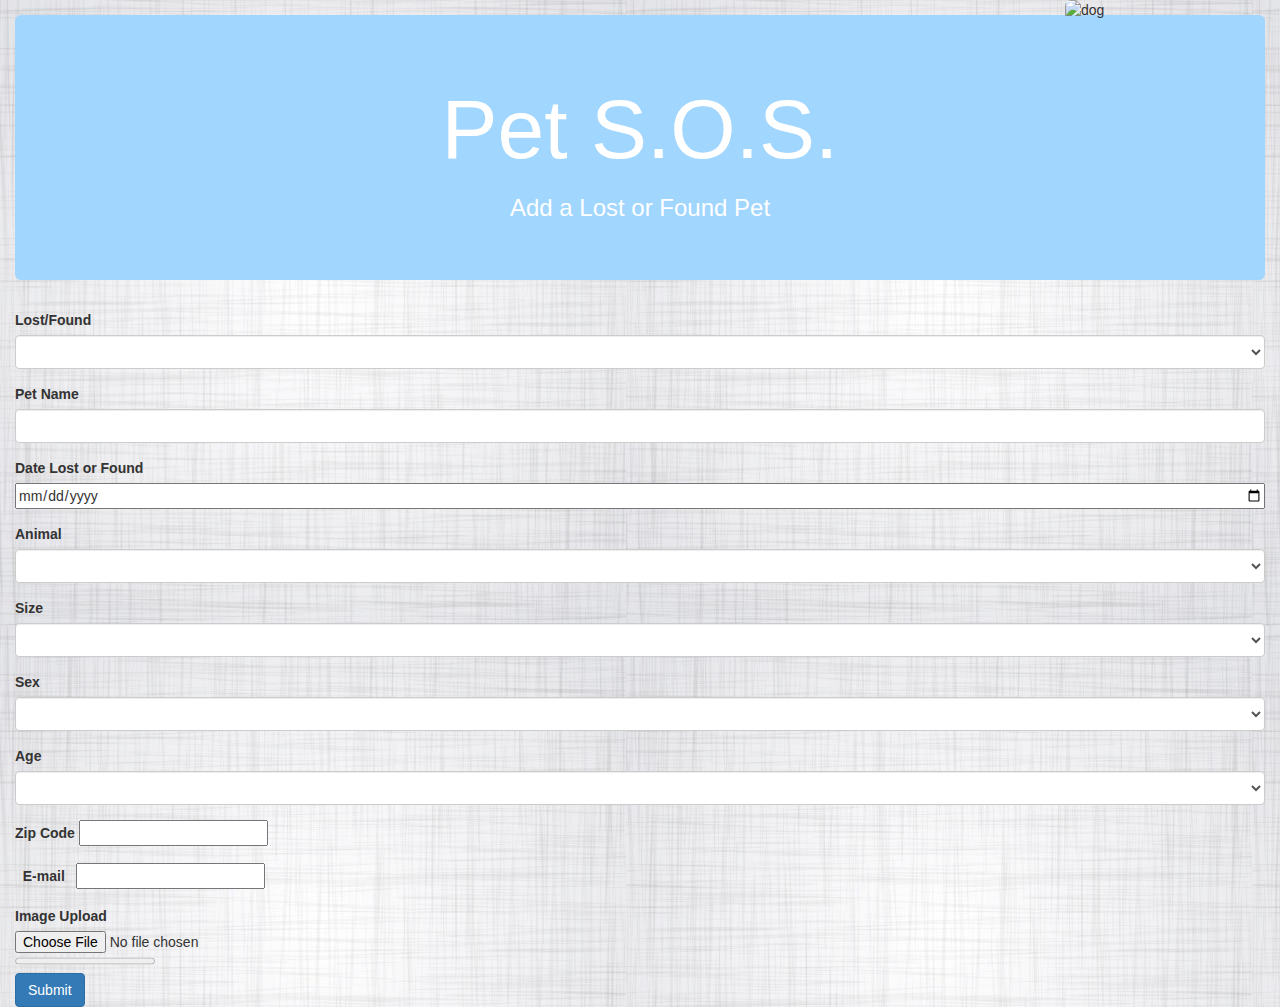
==== AddAPet.html @ c1e1d46c "updated javascript and dropdown" ====
<!DOCTYPE html>
<html lang="en-us">

  <header>

    <meta charset="UTF-8">
    <title>Add A Pet</title>

    <!-- jQuery -->
    <script src="https://cdnjs.cloudflare.com/ajax/libs/jquery/3.2.1/jquery.min.js"></script>

    <!-- Bootstrap CDN-->
  
    <link rel="stylesheet" href="https://maxcdn.bootstrapcdn.com/bootstrap/3.3.7/css/bootstrap.min.css">
    <script src="https://cdn.jsdelivr.net/momentjs/2.12.0/moment.min.js"></script>
    <script src="http://maxcdn.bootstrapcdn.com/bootstrap/3.3.7/js/bootstrap.min.js"></script>

    <link rel="stylesheet" type="text/css" href="assets/CSS/style.css">
  </header>

  <body>
  
    <div class="container-fluid">
    <!-- Brand and toggle get grouped for better mobile display -->
      <div class="navbar-header">
      
    <!-- Collect the nav links, forms, and other content for toggling -->
          <ul class="nav navbar-default">
          </ul>
      </div>
    
      <img class="img-rounded" src="https://dq25e8j0im0tm.cloudfront.net/images/splash/Search_Tab_Dog_287x335-1.png" width="200" height="auto" alt="dog">
      
      <!-- Jumbotron Title -->
      <div class="jumbotron">
        <h1 class="text-center">Pet S.O.S.</h1>
        <h3 class="text-center">Add a Lost or Found Pet</h3>
      </div>

      <div class="row"><!--Start of Add a Pet -->
        <div class="col-sm-12">          
          <div class="card">
           <div class="card-body">        

            <form id="addPet">           

              <div class="form-group">
                <label for="Select">Lost/Found</label>
                <select class="form-control" id="lostFound_input">
                </select>
              </div>
              <div class="form-group">
                <label>Pet Name</label>
                <input type="text" class="form-control" id="name_input"></input>
              </div>
              <div class="form-group">
                <label>Date Lost or Found</label> 
                <input id="date" type="date">
              </div>  
              <div class="form-group">
                <label for="Select">Animal</label>
                <select class="form-control" id="animalArray">
                </select>
              </div>
              <div class="form-group">
                <label for="Select">Size</label>
                <select class="form-control" id="sizeArray">
                </select>
              </div>
              <div class="form-group">
                <label for="Select">Sex</label>
                <select class="form-control" id="sexArray">
                </select>
              </div>
              <div class="form-group">
                <label for="Select">Age</label>
                  <select class="form-control" id="ageArray">
                  </select>
              </div>
              <div class="form-group">
                <label for="Textarea">Zip Code</label>              
                <input type="text" maxlength="5" id="zipCode">
              </div>
              <div class="form-group">
  				<label>E-mail</label>
  				<input type="email" id="email">
			  </div>
              <div class="image-upload">
                <label for="file-input">Image Upload</label>
                <input id="file-input" type="file" />
                <progress value="0" max="100" id="uploader">0%</progress>
              </div>
              <button id="submit" type="submit" class="btn btn-primary">Submit</button>
              
                

                <!-- Successful Add Modal -->
                <div class="modal fade" id="myModal">
                  <div class="modal-dialog">
                      <div class="modal-content">
                        <div class="modal-header">
                        <h3> Your Pet Has Been Added! </h3>
                         </div> 
                          <div class="modal-body">
                            <p>Thank you for submiting your pet to our database!</p>
                          </div>
                            <div class="modal-footer">
                              <button type="button" class="btn btn-default" data-dismiss="modal">Close</button>
                            </div>
                      </div>
                  </div>
                </div>
                  <!-- Bad Zipcode Modal -->
                  <div class="modal fade" id="badInputModal">
                  <div class="modal-dialog">
                      <div class="modal-content">
                        <div class="modal-header">
                        <h3> Error! </h3>
                         </div> 
                          <div class="modal-body">
                            <p>Please check you have all information entered correctly!</p>
                          </div>
                            <div class="modal-footer">
                              <button type="button" class="btn btn-default" data-dismiss="modal">Close</button>
                            </div>
                      </div>
                  </div>
                </div>

            </form><!--end of form -->
           </div><!--end of card body -->
          </div><!--end of card -->
        </div>
      </div><!--End of Add a Pet -->
    
    </div><!--close container-->

 
  <!-- Firebase Javascript -->
  <script src="https://www.gstatic.com/firebasejs/4.3.0/firebase.js"></script>
  <!-- Custom Javascript -->
  <script src="javascript/app.js"></script>   

  </body>

</html>
---- assets/CSS/style.css ----
.nav>li>a {  
  padding-bottom: 15px;
  font-weight: bold;
  font-size: 18px;
}

.navbar-default{
  margin-left: 10px;
  border-radius: 5px;
}

.img-rounded{
  float: right;
}

.container-fluid {
  background-image: url("../../icons/grey-linen.jpg");
}

.panel-default>.panel-heading {
  background: #a1d6ff;
  border: 1px solid #a1d6ff;
}

a{
  color: #000000;
}

.jumbotron {
  background: #a1d6ff;
  color: white;
  margin-top: 15px;
}

.jumbotron h1 {
  font-size: 84px;
}

select {
  width: 100px;

}

option {
  text-align: center;
}

.btn-primary:hover {
  background: #ffb100;
  color: color: #000000;
  -webkit-transition: all 500ms ease;
  -moz-transition: all 500ms ease;
  -ms-transition: all 500ms ease;
  -o-transition: all 500ms ease;
  transition: all 500ms ease;
}


#date{
width: 100%;
}
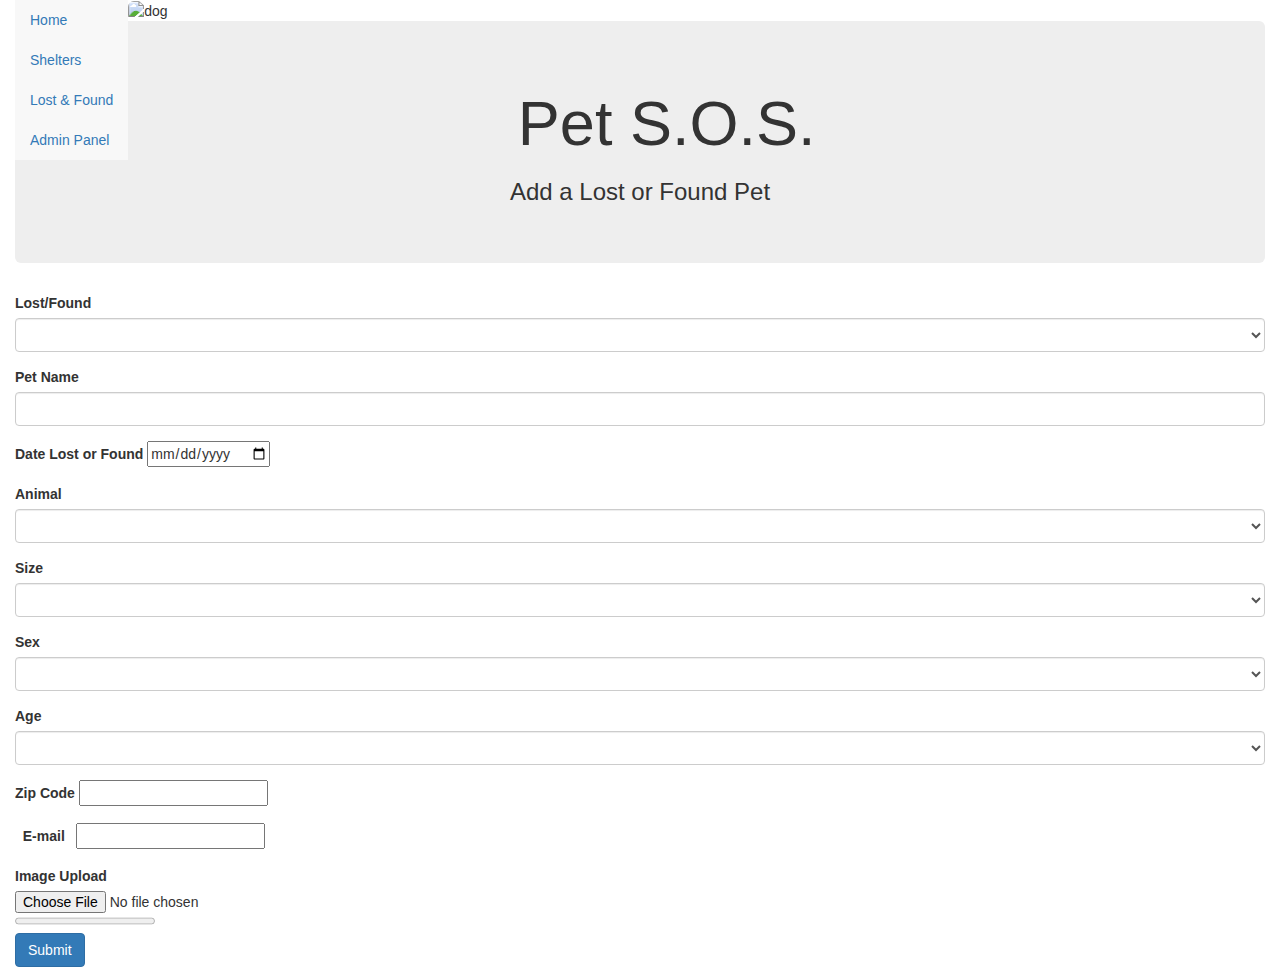
==== commit 44f9ac88: "added new styles and sass style sheet" ====
--- a/AddAPet.html
+++ b/AddAPet.html
@@ -1,7 +1,7 @@
 <!DOCTYPE html>
 <html lang="en-us">
 
-  <header>
+  <head>
 
     <meta charset="UTF-8">
     <title>Add A Pet</title>
@@ -10,13 +10,12 @@
     <script src="https://cdnjs.cloudflare.com/ajax/libs/jquery/3.2.1/jquery.min.js"></script>
 
     <!-- Bootstrap CDN-->
-  
     <link rel="stylesheet" href="https://maxcdn.bootstrapcdn.com/bootstrap/3.3.7/css/bootstrap.min.css">
+    <script src="https://maxcdn.bootstrapcdn.com/bootstrap/3.3.7/js/bootstrap.min.js"></script>
     <script src="https://cdn.jsdelivr.net/momentjs/2.12.0/moment.min.js"></script>
-    <script src="http://maxcdn.bootstrapcdn.com/bootstrap/3.3.7/js/bootstrap.min.js"></script>
 
-    <link rel="stylesheet" type="text/css" href="assets/CSS/style.css">
-  </header>
+    <link rel="stylesheet" type="text/css" href="assets/CSS/style.scss">
+  </head>
 
   <body>
   
@@ -26,6 +25,10 @@
       
     <!-- Collect the nav links, forms, and other content for toggling -->
           <ul class="nav navbar-default">
+            <li><a href="index.html">Home</a></li>
+            <li><a href="FindAPet_Shelter.html">Shelters</a></li>
+            <li><a href="Lost&Found.html">Lost &amp; Found</a></li>
+            <li><a href="Admin.html">Admin Panel</a></li>
           </ul>
       </div>
     
@@ -91,42 +94,6 @@
                 <progress value="0" max="100" id="uploader">0%</progress>
               </div>
               <button id="submit" type="submit" class="btn btn-primary">Submit</button>
-              
-                
-
-                <!-- Successful Add Modal -->
-                <div class="modal fade" id="myModal">
-                  <div class="modal-dialog">
-                      <div class="modal-content">
-                        <div class="modal-header">
-                        <h3> Your Pet Has Been Added! </h3>
-                         </div> 
-                          <div class="modal-body">
-                            <p>Thank you for submiting your pet to our database!</p>
-                          </div>
-                            <div class="modal-footer">
-                              <button type="button" class="btn btn-default" data-dismiss="modal">Close</button>
-                            </div>
-                      </div>
-                  </div>
-                </div>
-                  <!-- Bad Zipcode Modal -->
-                  <div class="modal fade" id="badInputModal">
-                  <div class="modal-dialog">
-                      <div class="modal-content">
-                        <div class="modal-header">
-                        <h3> Error! </h3>
-                         </div> 
-                          <div class="modal-body">
-                            <p>Please check you have all information entered correctly!</p>
-                          </div>
-                            <div class="modal-footer">
-                              <button type="button" class="btn btn-default" data-dismiss="modal">Close</button>
-                            </div>
-                      </div>
-                  </div>
-                </div>
-
             </form><!--end of form -->
            </div><!--end of card body -->
           </div><!--end of card -->
@@ -135,7 +102,8 @@
     
     </div><!--close container-->
 
- 
+   <!-- Firebase Reference -->
+  <script src="https://cdnjs.cloudflare.com/ajax/libs/jquery/3.2.1/jquery.min.js"></script>
   <!-- Firebase Javascript -->
   <script src="https://www.gstatic.com/firebasejs/4.3.0/firebase.js"></script>
   <!-- Custom Javascript -->
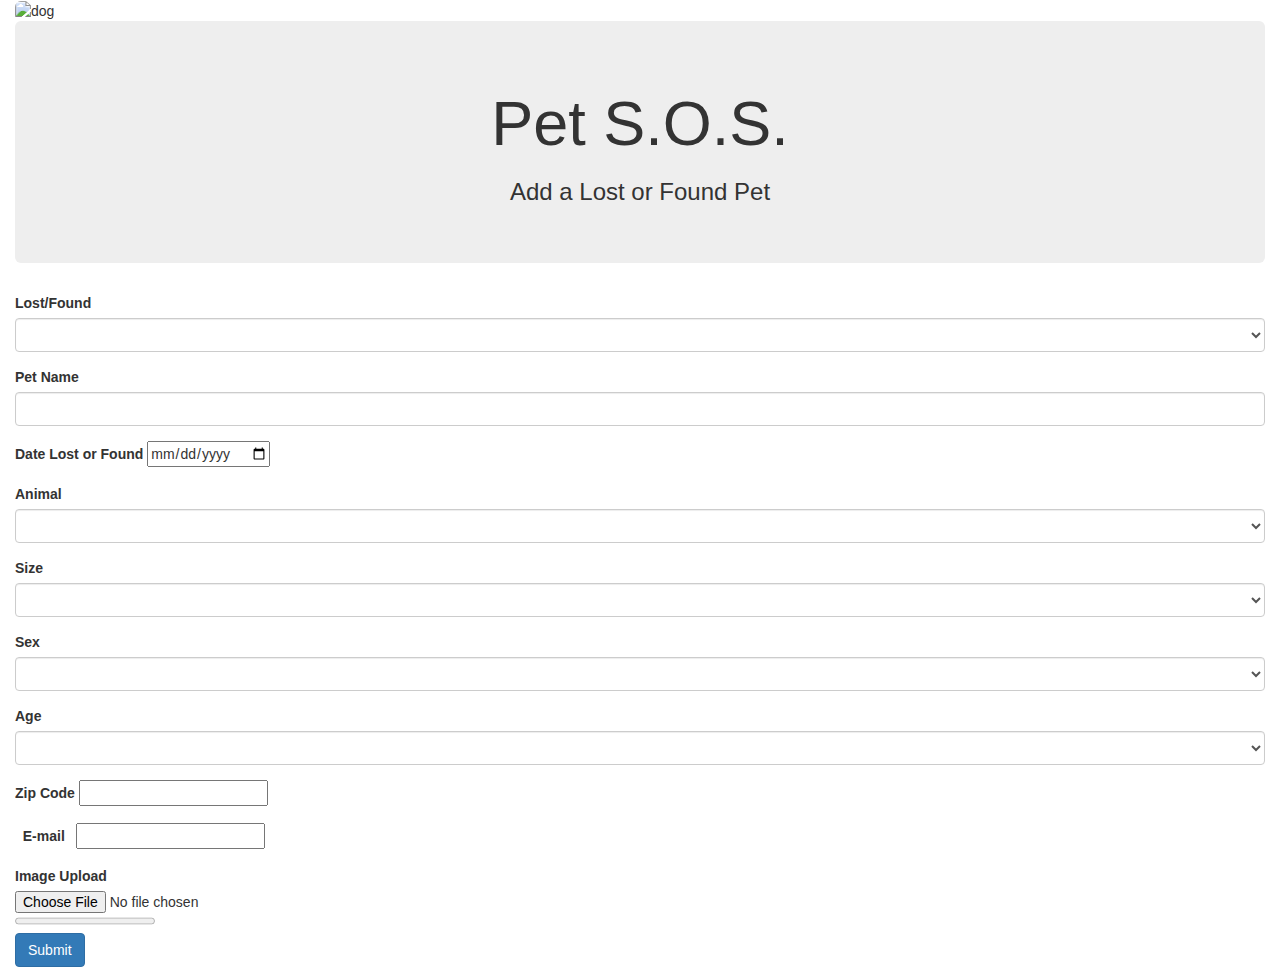
==== commit be61e753: "Merge branch 'master' into newsass-style" ====
--- a/AddAPet.html
+++ b/AddAPet.html
@@ -1,7 +1,7 @@
 <!DOCTYPE html>
 <html lang="en-us">
 
-  <head>
+  <header>
 
     <meta charset="UTF-8">
     <title>Add A Pet</title>
@@ -10,12 +10,15 @@
     <script src="https://cdnjs.cloudflare.com/ajax/libs/jquery/3.2.1/jquery.min.js"></script>
 
     <!-- Bootstrap CDN-->
+  
     <link rel="stylesheet" href="https://maxcdn.bootstrapcdn.com/bootstrap/3.3.7/css/bootstrap.min.css">
-    <script src="https://maxcdn.bootstrapcdn.com/bootstrap/3.3.7/js/bootstrap.min.js"></script>
     <script src="https://cdn.jsdelivr.net/momentjs/2.12.0/moment.min.js"></script>
+    <script src="http://maxcdn.bootstrapcdn.com/bootstrap/3.3.7/js/bootstrap.min.js"></script>
+
 
     <link rel="stylesheet" type="text/css" href="assets/CSS/style.scss">
-  </head>
+  </header>
+
 
   <body>
   
@@ -25,10 +28,6 @@
       
     <!-- Collect the nav links, forms, and other content for toggling -->
           <ul class="nav navbar-default">
-            <li><a href="index.html">Home</a></li>
-            <li><a href="FindAPet_Shelter.html">Shelters</a></li>
-            <li><a href="Lost&Found.html">Lost &amp; Found</a></li>
-            <li><a href="Admin.html">Admin Panel</a></li>
           </ul>
       </div>
     
@@ -94,6 +93,42 @@
                 <progress value="0" max="100" id="uploader">0%</progress>
               </div>
               <button id="submit" type="submit" class="btn btn-primary">Submit</button>
+              
+                
+
+                <!-- Successful Add Modal -->
+                <div class="modal fade" id="myModal">
+                  <div class="modal-dialog">
+                      <div class="modal-content">
+                        <div class="modal-header">
+                        <h3> Your Pet Has Been Added! </h3>
+                         </div> 
+                          <div class="modal-body">
+                            <p>Thank you for submiting your pet to our database!</p>
+                          </div>
+                            <div class="modal-footer">
+                              <button type="button" class="btn btn-default" data-dismiss="modal">Close</button>
+                            </div>
+                      </div>
+                  </div>
+                </div>
+                  <!-- Bad Zipcode Modal -->
+                  <div class="modal fade" id="badInputModal">
+                  <div class="modal-dialog">
+                      <div class="modal-content">
+                        <div class="modal-header">
+                        <h3> Error! </h3>
+                         </div> 
+                          <div class="modal-body">
+                            <p>Please check you have all information entered correctly!</p>
+                          </div>
+                            <div class="modal-footer">
+                              <button type="button" class="btn btn-default" data-dismiss="modal">Close</button>
+                            </div>
+                      </div>
+                  </div>
+                </div>
+
             </form><!--end of form -->
            </div><!--end of card body -->
           </div><!--end of card -->
@@ -102,8 +137,7 @@
     
     </div><!--close container-->
 
-   <!-- Firebase Reference -->
-  <script src="https://cdnjs.cloudflare.com/ajax/libs/jquery/3.2.1/jquery.min.js"></script>
+ 
   <!-- Firebase Javascript -->
   <script src="https://www.gstatic.com/firebasejs/4.3.0/firebase.js"></script>
   <!-- Custom Javascript -->
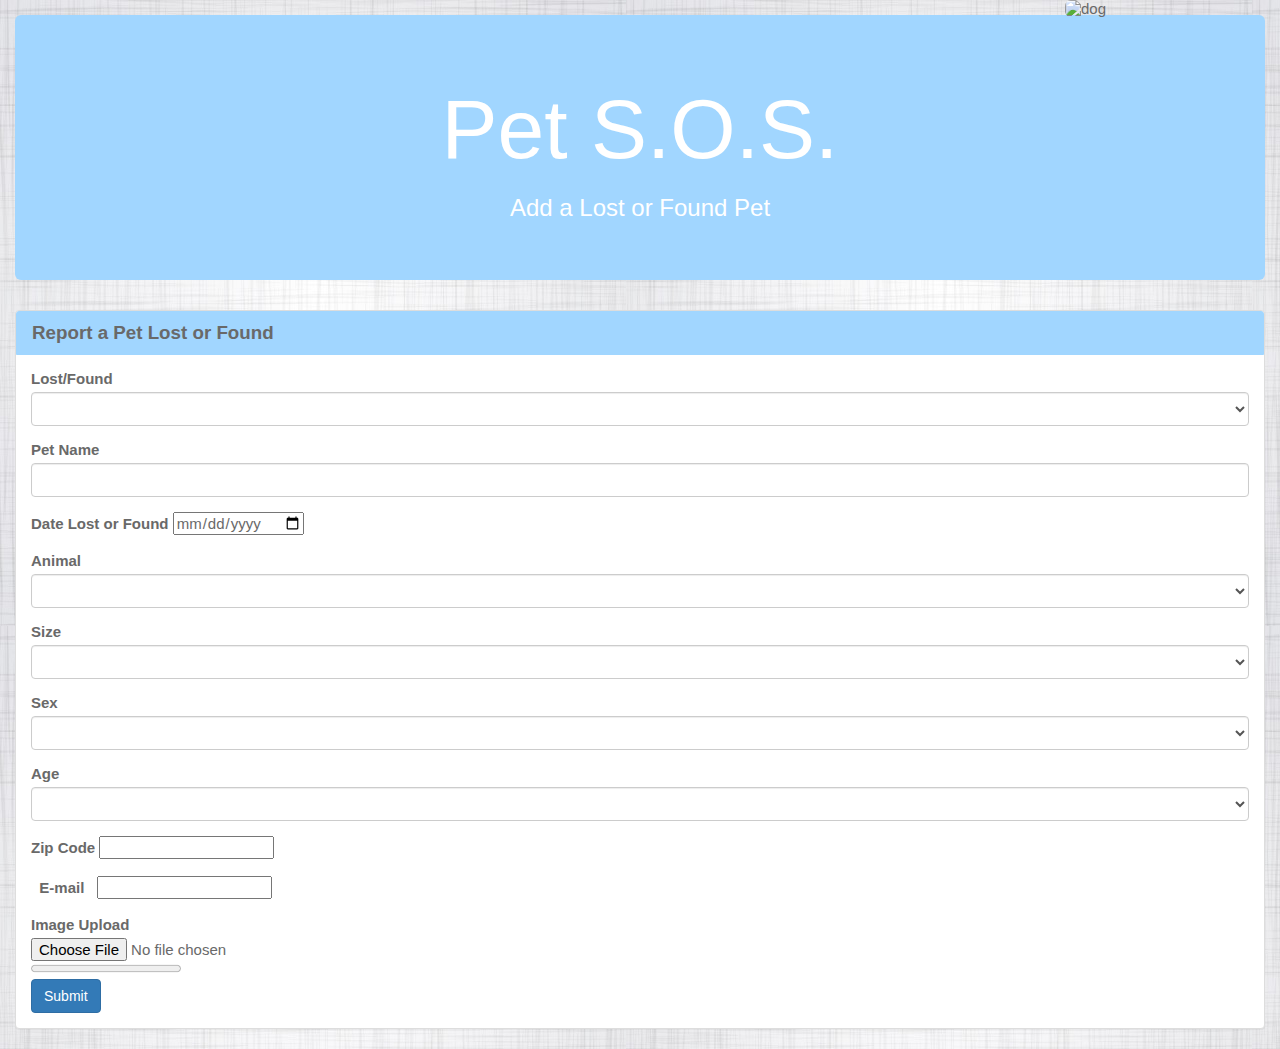
==== commit acd9ffa5: "created scss file and converted all sass styling to css" ====
--- a/AddAPet.html
+++ b/AddAPet.html
@@ -16,7 +16,7 @@
     <script src="http://maxcdn.bootstrapcdn.com/bootstrap/3.3.7/js/bootstrap.min.js"></script>
 
 
-    <link rel="stylesheet" type="text/css" href="assets/CSS/style.scss">
+    <link rel="stylesheet" type="text/css" href="assets/CSS/output.css">
   </header>
 
 
@@ -40,11 +40,17 @@
       </div>
 
       <div class="row"><!--Start of Add a Pet -->
-        <div class="col-sm-12">          
+
+        <div class="col-md-12"> 
+        <div class="panel panel-default"><!--begin panel default--> 
+          <div class="panel-heading"> 
+          <h1 class="panel-title">Report a Pet Lost or Found</h1>
+          </div>
+          <div class="panel-body"><!--begin panel body-->      
           <div class="card">
-           <div class="card-body">        
+           <div class="card-body">       
 
-            <form id="addPet">           
+            <form id="addPet"></form>        
 
               <div class="form-group">
                 <label for="Select">Lost/Found</label>
@@ -84,18 +90,19 @@
                 <input type="text" maxlength="5" id="zipCode">
               </div>
               <div class="form-group">
-  				<label>E-mail</label>
-  				<input type="email" id="email">
-			  </div>
+        				<label>E-mail</label>
+        				<input type="email" id="email">
+      			  </div>
               <div class="image-upload">
                 <label for="file-input">Image Upload</label>
                 <input id="file-input" type="file" />
                 <progress value="0" max="100" id="uploader">0%</progress>
               </div>
               <button id="submit" type="submit" class="btn btn-primary">Submit</button>
+            </div>
+          </div>
+
               
-                
-
                 <!-- Successful Add Modal -->
                 <div class="modal fade" id="myModal">
                   <div class="modal-dialog">
@@ -128,7 +135,6 @@
                       </div>
                   </div>
                 </div>
-
             </form><!--end of form -->
            </div><!--end of card body -->
           </div><!--end of card -->
--- a/assets/CSS/output.css
+++ b/assets/CSS/output.css
@@ -0,0 +1,83 @@
+body {
+  font: 150% Helvetica, sans-serif;
+  color: #696969; }
+
+.panel-title {
+  font: 125% Helvetica, sans-serif;
+  font-weight: 600;
+  color: #696969; }
+
+.nav > li > a {
+  padding-bottom: 15px;
+  font-weight: bold;
+  font-size: 18px;
+  color: #696969; }
+
+.jumbotron {
+  background: #a1d6ff;
+  color: white;
+  margin-top: 15px; }
+
+.jumbotron h1 {
+  font-size: 84px; }
+  @media screen and (max-width: 830px) {
+    .jumbotron h1 {
+      font-size: 55px; } }
+
+.navbar-default {
+  margin-left: 10px;
+  border-radius: 5px; }
+
+.img-rounded {
+  float: right; }
+
+.container-fluid {
+  background-image: url("../../icons/grey-linen.jpg"); }
+
+.panel-default > .panel-heading {
+  background: #a1d6ff;
+  border: 1px solid #a1d6ff; }
+
+a {
+  color: #000000; }
+
+.delete {
+  width: 20px;
+  height: 20px; }
+
+.callback p {
+  margin-left: 200px;
+  font-size: 16px; }
+
+.callback img {
+  float: left;
+  display: inline-block;
+  vertical-align: middle;
+  margin-right: 15px;
+  width: 200px;
+  height: auto;
+  border-radius: 10%; }
+
+.callback {
+  margin-left: 5%;
+  margin-top: 15px;
+  display: inline-block;
+  align-items: middle; }
+
+.label-primary {
+  margin-right: 15px;
+  margin-top: 20px; }
+
+#dog {
+  width: 100%;
+  height: auto; }
+
+#cat {
+  width: 100%;
+  height: auto; }
+
+td img {
+  width: 125px;
+  border-radius: 15%; }
+
+/*# sourceMappingURL=output.css.map */
